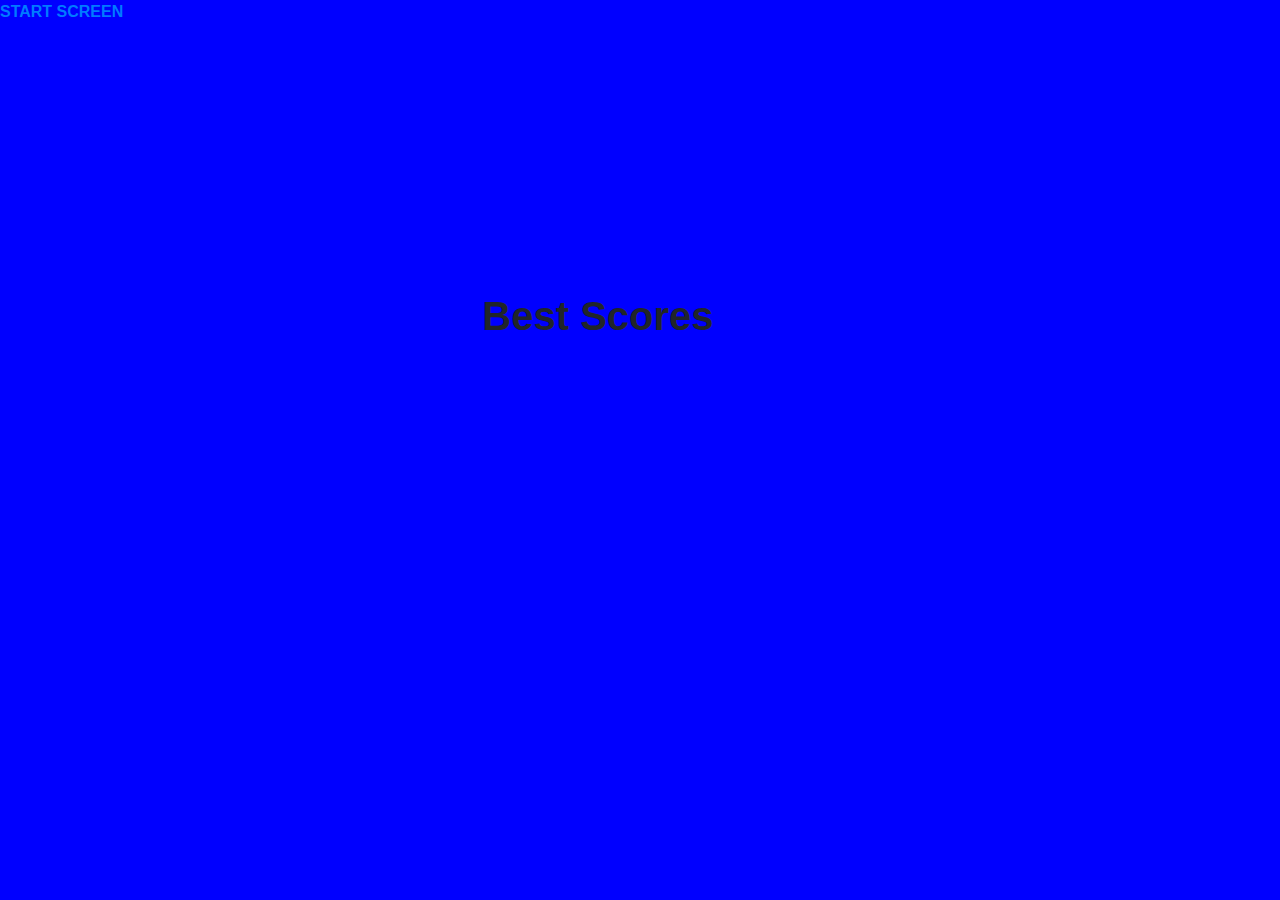
==== highscore.html @ 3c3768d9 "more changes" ====
<!doctype html>
<html lang="en">
  <head>
    <title>Title</title>
    <!-- Required meta tags -->
    
    <meta charset="utf-8">
    <meta name="viewport" content="width=device-width, initial-scale=1, shrink-to-fit=no">

    <!-- Bootstrap CSS -->
    <link rel="stylesheet" href="https://stackpath.bootstrapcdn.com/bootstrap/4.3.1/css/bootstrap.min.css" integrity="sha384-ggOyR0iXCbMQv3Xipma34MD+dH/1fQ784/j6cY/iJTQUOhcWr7x9JvoRxT2MZw1T" crossorigin="anonymous">
    <link rel="stylesheet" type="text/css" href="style.css">
  </head>
  <body>
    <header>
        <strong><a href="index.html">START SCREEN</a></strong>
        <span id="time" class="float-right mr-2"></span>
    </header>
    <div class="container mt-5" id="scoreboard">
      <div class="row justify-content-center mt-5 pt-3 pb-3">
          <div class="col-10 col-lg-8">
              <h1 id="scoresTitle"><strong>Best Scores</h1></strong>
              <ol id='score-list' class="mb-4"></ol>
          </div>
      </div>
  </div>


 
    <!-- Optional JavaScript -->
    <script src= "questions.js"></script>
    <script src= "logic.js"></script>
    <!-- jQuery first, then Popper.js, then Bootstrap JS -->
    <script src="https://code.jquery.com/jquery-3.3.1.slim.min.js" integrity="sha384-q8i/X+965DzO0rT7abK41JStQIAqVgRVzpbzo5smXKp4YfRvH+8abtTE1Pi6jizo" crossorigin="anonymous"></script>
    <script src="https://cdnjs.cloudflare.com/ajax/libs/popper.js/1.14.7/umd/popper.min.js" integrity="sha384-UO2eT0CpHqdSJQ6hJty5KVphtPhzWj9WO1clHTMGa3JDZwrnQq4sF86dIHNDz0W1" crossorigin="anonymous"></script>
    <script src="https://stackpath.bootstrapcdn.com/bootstrap/4.3.1/js/bootstrap.min.js" integrity="sha384-JjSmVgyd0p3pXB1rRibZUAYoIIy6OrQ6VrjIEaFf/nJGzIxFDsf4x0xIM+B07jRM" crossorigin="anonymous"></script>
  </body>
</html>
---- style.css ----
body {
    background-color: blue;
}

#start_page{
    position: absolute;
    left: 30%;
    top: 20%;
    width: 500px;
    height: 500px;
    order: 1px solid rgb(17, 17, 88);
}

/* #question_list{
    display: none; */
.answerChoice{
    color: black;
}



#scoreboard{
    position: absolute;
    left: 30%;
    top: 20%;
    width: 500px;
    height: 500px;
    order: 1px solid rgb(17, 17, 88);   
}
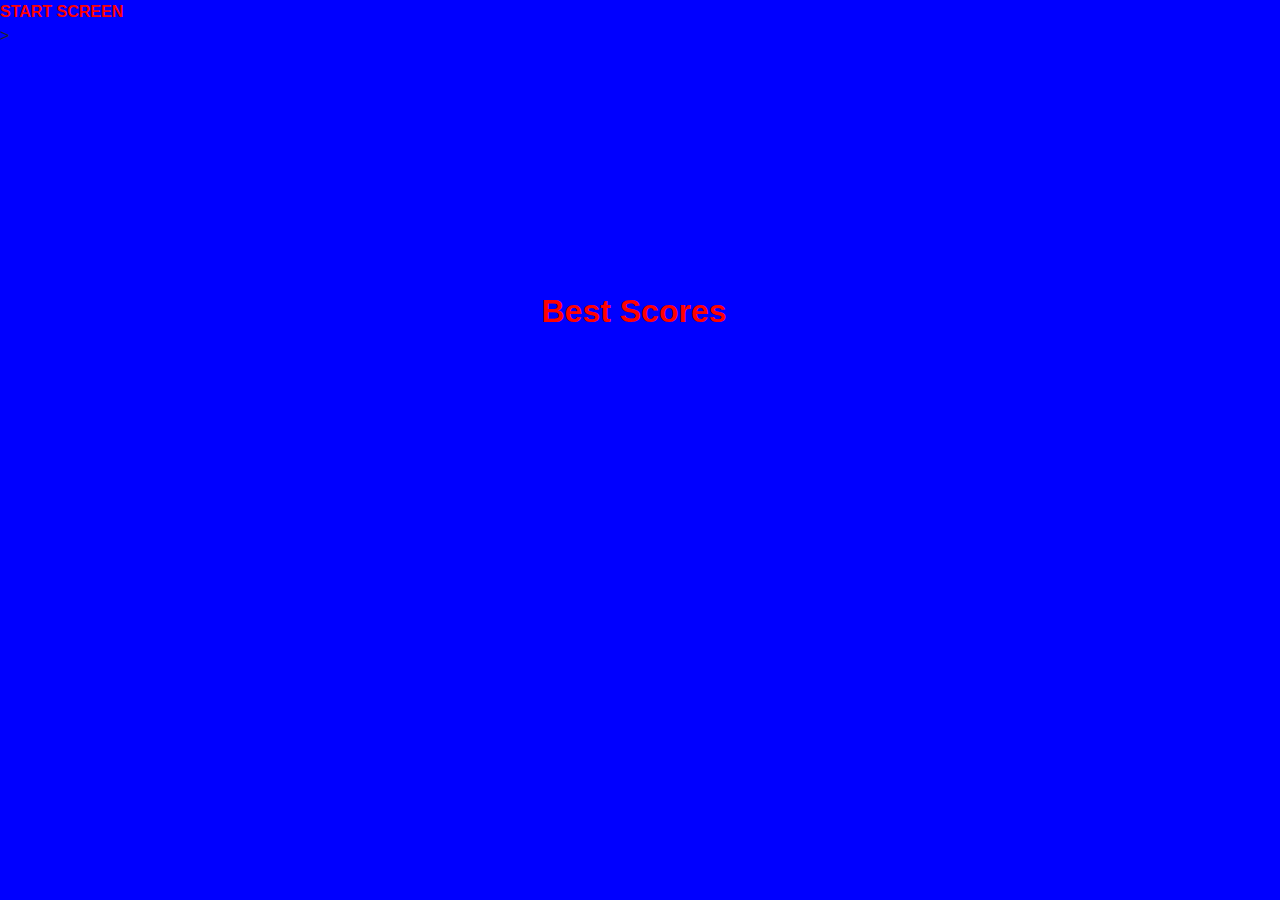
==== commit 346c7e13: "more fixes" ====
--- a/highscore.html
+++ b/highscore.html
@@ -16,13 +16,13 @@
         <strong><a href="index.html">START SCREEN</a></strong>
         <span id="time" class="float-right mr-2"></span>
     </header>
-    <div class="container mt-5" id="scoreboard">
+    <section class="container mt-5" id="scoreboard">
       <div class="row justify-content-center mt-5 pt-3 pb-3">
           <div class="col-10 col-lg-8">
               <h1 id="scoresTitle"><strong>Best Scores</h1></strong>
               <ol id='score-list' class="mb-4"></ol>
           </div>
-      </div>
+      </section>>
   </div>
 
 
--- a/style.css
+++ b/style.css
@@ -11,13 +11,33 @@
     order: 1px solid rgb(17, 17, 88);
 }
 
-/* #question_list{
-    display: none; */
+
 .answerChoice{
-    color: black;
+    color: black; 
 }
 
+#opening, #enter_name{
+    color: red;
+}
 
+.score_for_player{
+    color: red;
+    font-size: 20px;
+    text-align: center;
+}
+a{
+    color: red;
+}
+h1,h2,h3{
+   color: red;
+   font-size: 32px;
+   text-align: center;
+}
+#startButton, .submitBtn{
+    background-color: red;
+    padding: 12px 28px;
+    font-size: 16px;
+}
 
 #scoreboard{
     position: absolute;
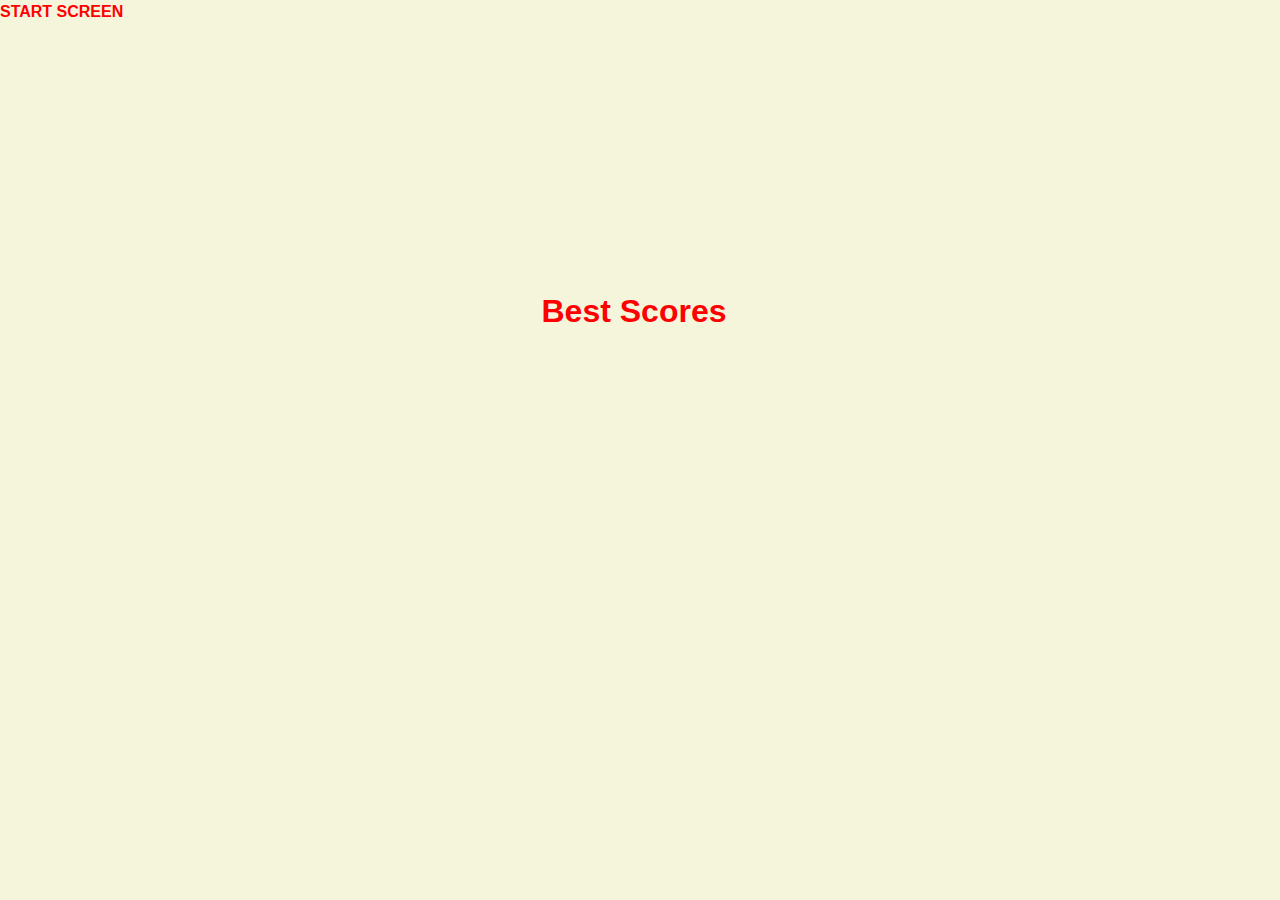
==== commit 54844c09: "fixing quiz" ====
--- a/highscore.html
+++ b/highscore.html
@@ -20,9 +20,9 @@
       <div class="row justify-content-center mt-5 pt-3 pb-3">
           <div class="col-10 col-lg-8">
               <h1 id="scoresTitle"><strong>Best Scores</h1></strong>
-              <ol id='score-list' class="mb-4"></ol>
+              <ol id="score-list"></ol>
           </div>
-      </section>>
+      </section>
   </div>
 
 
--- a/style.css
+++ b/style.css
@@ -1,5 +1,5 @@
 body {
-    background-color: blue;
+    background-color: beige;
 }
 
 #start_page{
@@ -16,7 +16,7 @@
     color: black; 
 }
 
-#opening, #enter_name{
+#opening, #enter_name, #time{
     color: red;
 }
 
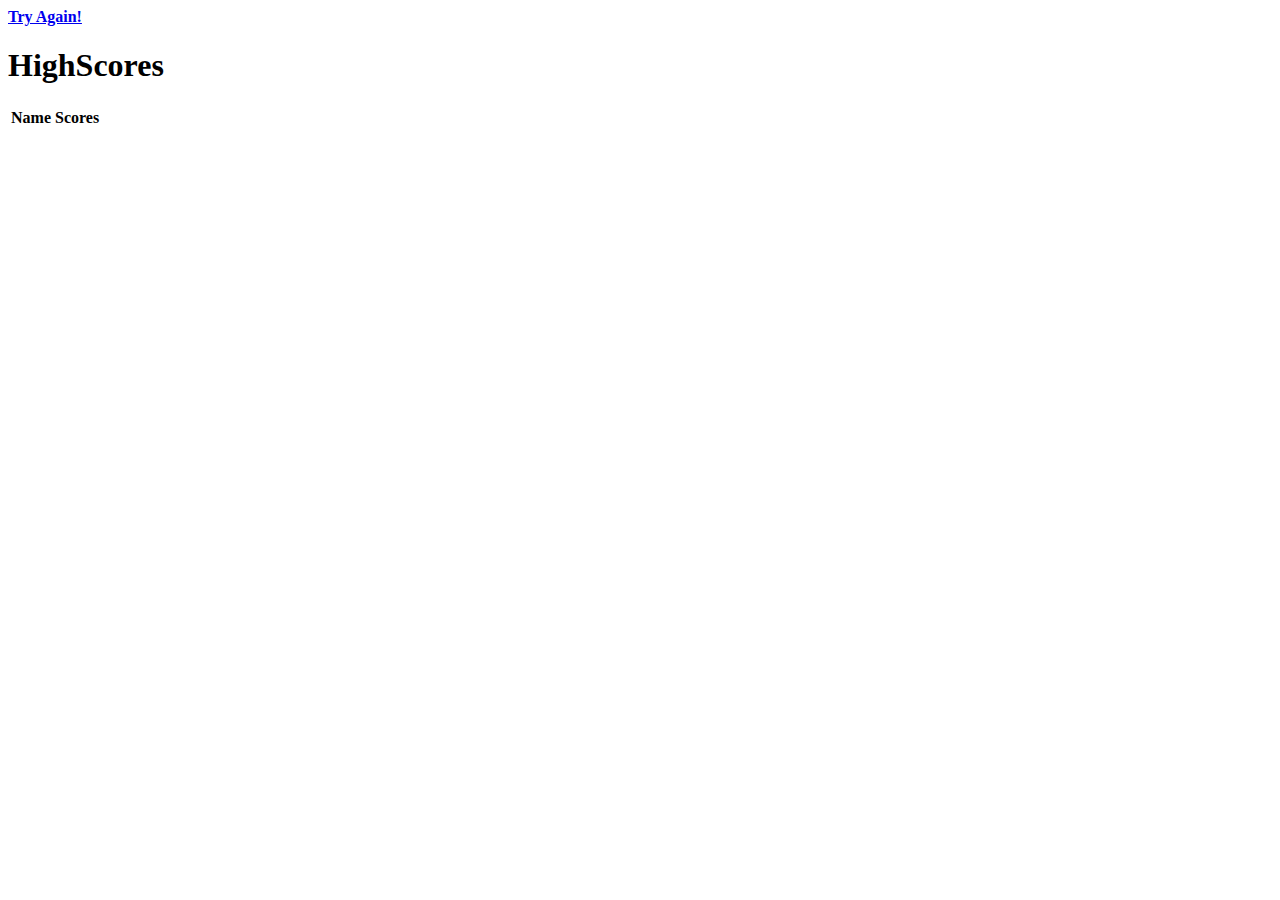
==== commit ed7e20de: "fixed quiz issues" ====
--- a/highscore.html
+++ b/highscore.html
@@ -1,38 +1,49 @@
-<!doctype html>
+<!DOCTYPE html>
 <html lang="en">
-  <head>
-    <title>Title</title>
-    <!-- Required meta tags -->
+
+<head>
+    <meta charset="UTF-8">
+    <meta name="viewport" content="width=device-width, initial-scale=1.0">
+    <title>Highscores</title>
+    <link rel="stylesheet" href="https://cdn.jsdelivr.net/npm/bootstrap@4.5.3/dist/css/bootstrap.min.css"
+        integrity="sha384-TX8t27EcRE3e/ihU7zmQxVncDAy5uIKz4rEkgIXeMed4M0jlfIDPvg6uqKI2xXr2" crossorigin="anonymous">
+</head>
+<header>
+<strong><a href="index.html">Try Again!</a></strong>
+</header>
+<body>
+    <h1> HighScores </h1>
     
-    <meta charset="utf-8">
-    <meta name="viewport" content="width=device-width, initial-scale=1, shrink-to-fit=no">
+    <table class="table">
+        <thead>
+            <tr>
+                <th scope="col">Name</th>
+                <th scope="col">Scores</th>
+            </tr>
+        </thead>
+        <tbody id="listOfHighScores">
+        </tbody>
+    </table>
 
-    <!-- Bootstrap CSS -->
-    <link rel="stylesheet" href="https://stackpath.bootstrapcdn.com/bootstrap/4.3.1/css/bootstrap.min.css" integrity="sha384-ggOyR0iXCbMQv3Xipma34MD+dH/1fQ784/j6cY/iJTQUOhcWr7x9JvoRxT2MZw1T" crossorigin="anonymous">
-    <link rel="stylesheet" type="text/css" href="style.css">
-  </head>
-  <body>
-    <header>
-        <strong><a href="index.html">START SCREEN</a></strong>
-        <span id="time" class="float-right mr-2"></span>
-    </header>
-    <section class="container mt-5" id="scoreboard">
-      <div class="row justify-content-center mt-5 pt-3 pb-3">
-          <div class="col-10 col-lg-8">
-              <h1 id="scoresTitle"><strong>Best Scores</h1></strong>
-              <ol id="score-list"></ol>
-          </div>
-      </section>
-  </div>
+    <script src="https://code.jquery.com/jquery-3.5.1.slim.min.js"
+        integrity="sha384-DfXdz2htPH0lsSSs5nCTpuj/zy4C+OGpamoFVy38MVBnE+IbbVYUew+OrCXaRkfj"
+        crossorigin="anonymous"></script>
+    <script src="https://cdn.jsdelivr.net/npm/bootstrap@4.5.3/dist/js/bootstrap.bundle.min.js"
+        integrity="sha384-ho+j7jyWK8fNQe+A12Hb8AhRq26LrZ/JpcUGGOn+Y7RsweNrtN/tE3MoK7ZeZDyx"
+        crossorigin="anonymous"></script>
+    <script>
+        function addScore(namescore) {
+          if (namescore.name == "http" && namescore.score == "//localhost") {
+              return;
+          }
+          $("#listOfHighScores").append(`<tr><th>${namescore.name}</th><th>${namescore.score}</th></tr>`)
+        }
+      
+        var skors = localStorage.getItem("btx111")
+      
+        var nameScoreList = skors.split(",").map(x => ({ name: x.split(":")[0], score: x.split(":")[1] }))
+        nameScoreList.sort((a, b) => a.score - b.score).map(addScore)
+    </script>
+</body>
 
-
- 
-    <!-- Optional JavaScript -->
-    <script src= "questions.js"></script>
-    <script src= "logic.js"></script>
-    <!-- jQuery first, then Popper.js, then Bootstrap JS -->
-    <script src="https://code.jquery.com/jquery-3.3.1.slim.min.js" integrity="sha384-q8i/X+965DzO0rT7abK41JStQIAqVgRVzpbzo5smXKp4YfRvH+8abtTE1Pi6jizo" crossorigin="anonymous"></script>
-    <script src="https://cdnjs.cloudflare.com/ajax/libs/popper.js/1.14.7/umd/popper.min.js" integrity="sha384-UO2eT0CpHqdSJQ6hJty5KVphtPhzWj9WO1clHTMGa3JDZwrnQq4sF86dIHNDz0W1" crossorigin="anonymous"></script>
-    <script src="https://stackpath.bootstrapcdn.com/bootstrap/4.3.1/js/bootstrap.min.js" integrity="sha384-JjSmVgyd0p3pXB1rRibZUAYoIIy6OrQ6VrjIEaFf/nJGzIxFDsf4x0xIM+B07jRM" crossorigin="anonymous"></script>
-  </body>
 </html>